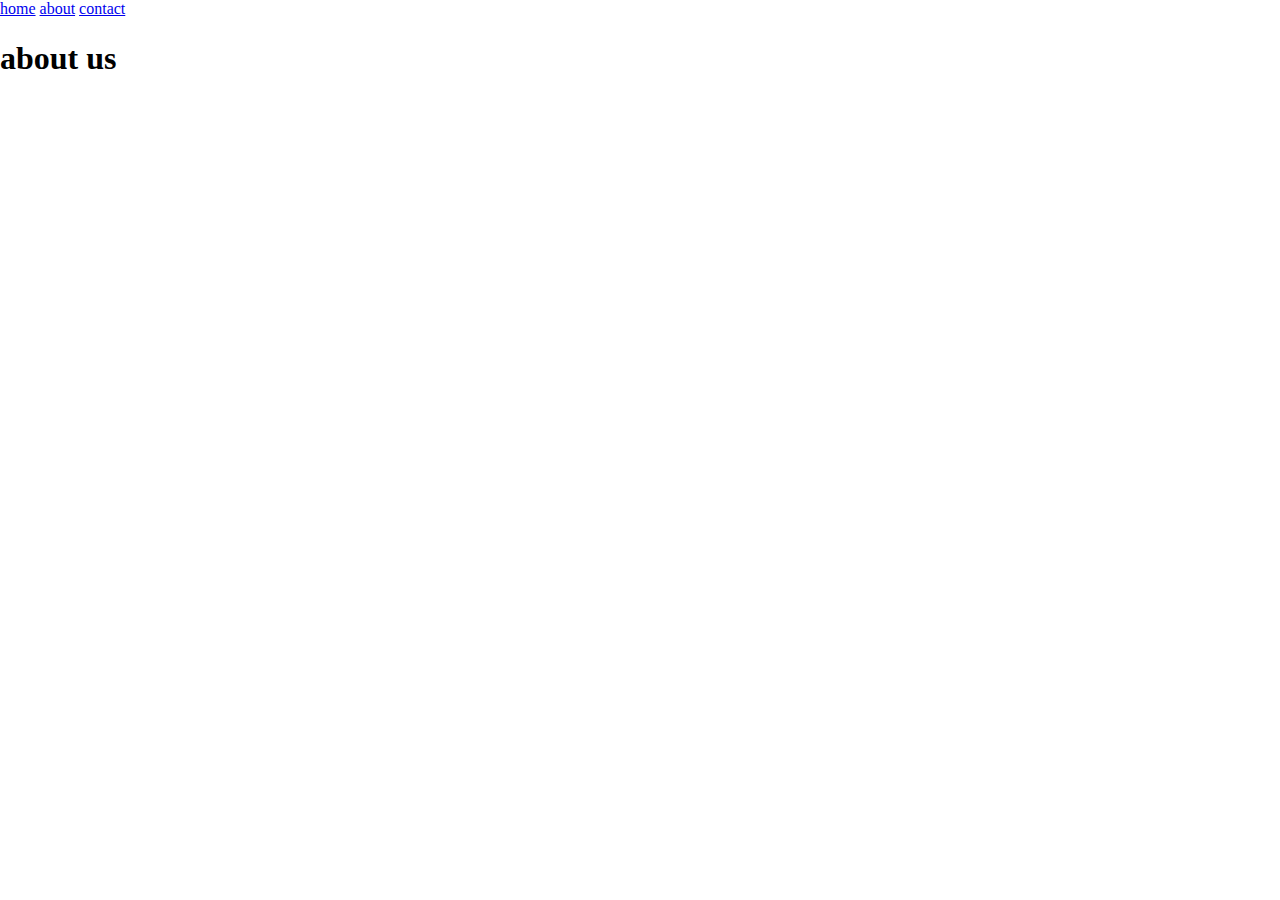
==== project3/about-us.html @ 9f2aea53 "multiple html pages added, hyperlink added" ====
<!DOCTYPE html>
<html lang="en">
    <head>
        <meta charset="UTF-8" />
        <meta http-equiv="X-UA-Compatible" content="IE=edge" />
        <meta name="viewport" content="width=device-width, initial-scale=1.0" />
        <link rel="stylesheet" href="./assets/css/normalize.css" />
        <link rel="stylesheet" href="./assets/css/styles.css" />
        <link rel="icon" href="./assets/images/favicon.png" />
        <title>about</title>
    </head>
    <body>
        <header>
            <nav>
                <a href="./index.html">home</a>
                <a href="./about-us.html">about</a>
                <a href="./contact.html">contact</a>
            </nav>
        </header>
        <h1>about us</h1>
    </body>
</html>
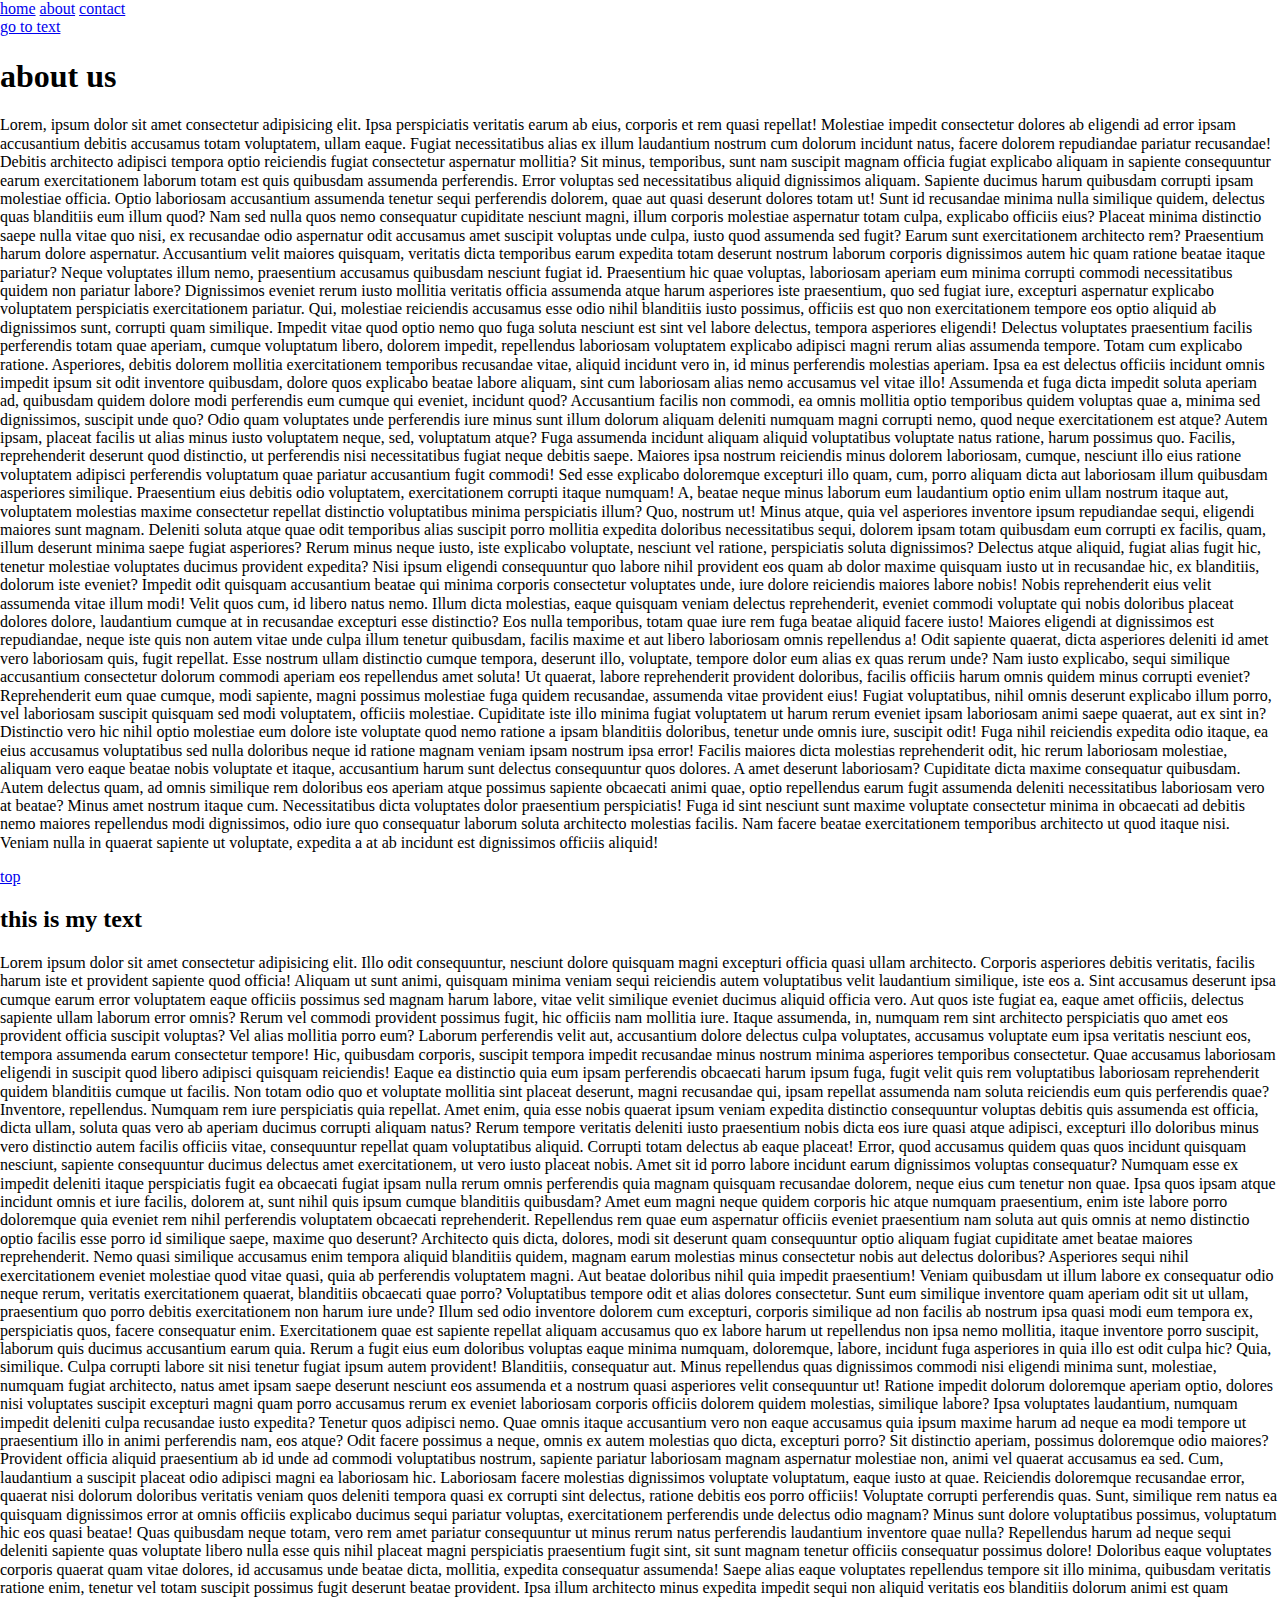
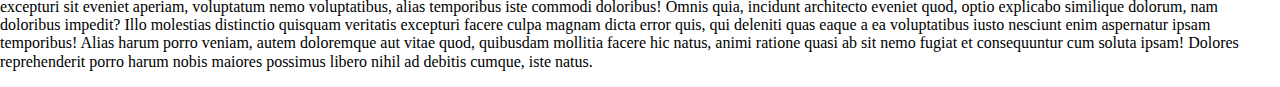
==== commit 6ef77aa3: "more hyperlink added" ====
--- a/project3/about-us.html
+++ b/project3/about-us.html
@@ -17,6 +17,11 @@
                 <a href="./contact.html">contact</a>
             </nav>
         </header>
+        <a href="#text">go to text</a>
         <h1>about us</h1>
+        <p id="top">Lorem, ipsum dolor sit amet consectetur adipisicing elit. Ipsa perspiciatis veritatis earum ab eius, corporis et rem quasi repellat! Molestiae impedit consectetur dolores ab eligendi ad error ipsam accusantium debitis accusamus totam voluptatem, ullam eaque. Fugiat necessitatibus alias ex illum laudantium nostrum cum dolorum incidunt natus, facere dolorem repudiandae pariatur recusandae! Debitis architecto adipisci tempora optio reiciendis fugiat consectetur aspernatur mollitia? Sit minus, temporibus, sunt nam suscipit magnam officia fugiat explicabo aliquam in sapiente consequuntur earum exercitationem laborum totam est quis quibusdam assumenda perferendis. Error voluptas sed necessitatibus aliquid dignissimos aliquam. Sapiente ducimus harum quibusdam corrupti ipsam molestiae officia. Optio laboriosam accusantium assumenda tenetur sequi perferendis dolorem, quae aut quasi deserunt dolores totam ut! Sunt id recusandae minima nulla similique quidem, delectus quas blanditiis eum illum quod? Nam sed nulla quos nemo consequatur cupiditate nesciunt magni, illum corporis molestiae aspernatur totam culpa, explicabo officiis eius? Placeat minima distinctio saepe nulla vitae quo nisi, ex recusandae odio aspernatur odit accusamus amet suscipit voluptas unde culpa, iusto quod assumenda sed fugit? Earum sunt exercitationem architecto rem? Praesentium harum dolore aspernatur. Accusantium velit maiores quisquam, veritatis dicta temporibus earum expedita totam deserunt nostrum laborum corporis dignissimos autem hic quam ratione beatae itaque pariatur? Neque voluptates illum nemo, praesentium accusamus quibusdam nesciunt fugiat id. Praesentium hic quae voluptas, laboriosam aperiam eum minima corrupti commodi necessitatibus quidem non pariatur labore? Dignissimos eveniet rerum iusto mollitia veritatis officia assumenda atque harum asperiores iste praesentium, quo sed fugiat iure, excepturi aspernatur explicabo voluptatem perspiciatis exercitationem pariatur. Qui, molestiae reiciendis accusamus esse odio nihil blanditiis iusto possimus, officiis est quo non exercitationem tempore eos optio aliquid ab dignissimos sunt, corrupti quam similique. Impedit vitae quod optio nemo quo fuga soluta nesciunt est sint vel labore delectus, tempora asperiores eligendi! Delectus voluptates praesentium facilis perferendis totam quae aperiam, cumque voluptatum libero, dolorem impedit, repellendus laboriosam voluptatem explicabo adipisci magni rerum alias assumenda tempore. Totam cum explicabo ratione. Asperiores, debitis dolorem mollitia exercitationem temporibus recusandae vitae, aliquid incidunt vero in, id minus perferendis molestias aperiam. Ipsa ea est delectus officiis incidunt omnis impedit ipsum sit odit inventore quibusdam, dolore quos explicabo beatae labore aliquam, sint cum laboriosam alias nemo accusamus vel vitae illo! Assumenda et fuga dicta impedit soluta aperiam ad, quibusdam quidem dolore modi perferendis eum cumque qui eveniet, incidunt quod? Accusantium facilis non commodi, ea omnis mollitia optio temporibus quidem voluptas quae a, minima sed dignissimos, suscipit unde quo? Odio quam voluptates unde perferendis iure minus sunt illum dolorum aliquam deleniti numquam magni corrupti nemo, quod neque exercitationem est atque? Autem ipsam, placeat facilis ut alias minus iusto voluptatem neque, sed, voluptatum atque? Fuga assumenda incidunt aliquam aliquid voluptatibus voluptate natus ratione, harum possimus quo. Facilis, reprehenderit deserunt quod distinctio, ut perferendis nisi necessitatibus fugiat neque debitis saepe. Maiores ipsa nostrum reiciendis minus dolorem laboriosam, cumque, nesciunt illo eius ratione voluptatem adipisci perferendis voluptatum quae pariatur accusantium fugit commodi! Sed esse explicabo doloremque excepturi illo quam, cum, porro aliquam dicta aut laboriosam illum quibusdam asperiores similique. Praesentium eius debitis odio voluptatem, exercitationem corrupti itaque numquam! A, beatae neque minus laborum eum laudantium optio enim ullam nostrum itaque aut, voluptatem molestias maxime consectetur repellat distinctio voluptatibus minima perspiciatis illum? Quo, nostrum ut! Minus atque, quia vel asperiores inventore ipsum repudiandae sequi, eligendi maiores sunt magnam. Deleniti soluta atque quae odit temporibus alias suscipit porro mollitia expedita doloribus necessitatibus sequi, dolorem ipsam totam quibusdam eum corrupti ex facilis, quam, illum deserunt minima saepe fugiat asperiores? Rerum minus neque iusto, iste explicabo voluptate, nesciunt vel ratione, perspiciatis soluta dignissimos? Delectus atque aliquid, fugiat alias fugit hic, tenetur molestiae voluptates ducimus provident expedita? Nisi ipsum eligendi consequuntur quo labore nihil provident eos quam ab dolor maxime quisquam iusto ut in recusandae hic, ex blanditiis, dolorum iste eveniet? Impedit odit quisquam accusantium beatae qui minima corporis consectetur voluptates unde, iure dolore reiciendis maiores labore nobis! Nobis reprehenderit eius velit assumenda vitae illum modi! Velit quos cum, id libero natus nemo. Illum dicta molestias, eaque quisquam veniam delectus reprehenderit, eveniet commodi voluptate qui nobis doloribus placeat dolores dolore, laudantium cumque at in recusandae excepturi esse distinctio? Eos nulla temporibus, totam quae iure rem fuga beatae aliquid facere iusto! Maiores eligendi at dignissimos est repudiandae, neque iste quis non autem vitae unde culpa illum tenetur quibusdam, facilis maxime et aut libero laboriosam omnis repellendus a! Odit sapiente quaerat, dicta asperiores deleniti id amet vero laboriosam quis, fugit repellat. Esse nostrum ullam distinctio cumque tempora, deserunt illo, voluptate, tempore dolor eum alias ex quas rerum unde? Nam iusto explicabo, sequi similique accusantium consectetur dolorum commodi aperiam eos repellendus amet soluta! Ut quaerat, labore reprehenderit provident doloribus, facilis officiis harum omnis quidem minus corrupti eveniet? Reprehenderit eum quae cumque, modi sapiente, magni possimus molestiae fuga quidem recusandae, assumenda vitae provident eius! Fugiat voluptatibus, nihil omnis deserunt explicabo illum porro, vel laboriosam suscipit quisquam sed modi voluptatem, officiis molestiae. Cupiditate iste illo minima fugiat voluptatem ut harum rerum eveniet ipsam laboriosam animi saepe quaerat, aut ex sint in? Distinctio vero hic nihil optio molestiae eum dolore iste voluptate quod nemo ratione a ipsam blanditiis doloribus, tenetur unde omnis iure, suscipit odit! Fuga nihil reiciendis expedita odio itaque, ea eius accusamus voluptatibus sed nulla doloribus neque id ratione magnam veniam ipsam nostrum ipsa error! Facilis maiores dicta molestias reprehenderit odit, hic rerum laboriosam molestiae, aliquam vero eaque beatae nobis voluptate et itaque, accusantium harum sunt delectus consequuntur quos dolores. A amet deserunt laboriosam? Cupiditate dicta maxime consequatur quibusdam. Autem delectus quam, ad omnis similique rem doloribus eos aperiam atque possimus sapiente obcaecati animi quae, optio repellendus earum fugit assumenda deleniti necessitatibus laboriosam vero at beatae? Minus amet nostrum itaque cum. Necessitatibus dicta voluptates dolor praesentium perspiciatis! Fuga id sint nesciunt sunt maxime voluptate consectetur minima in obcaecati ad debitis nemo maiores repellendus modi dignissimos, odio iure quo consequatur laborum soluta architecto molestias facilis. Nam facere beatae exercitationem temporibus architecto ut quod itaque nisi. Veniam nulla in quaerat sapiente ut voluptate, expedita a at ab incidunt est dignissimos officiis aliquid!</p>
+        <a href="#top">top</a>
+        <h2 id="text">this is my text</h2>
+        <p >Lorem ipsum dolor sit amet consectetur adipisicing elit. Illo odit consequuntur, nesciunt dolore quisquam magni excepturi officia quasi ullam architecto. Corporis asperiores debitis veritatis, facilis harum iste et provident sapiente quod officia! Aliquam ut sunt animi, quisquam minima veniam sequi reiciendis autem voluptatibus velit laudantium similique, iste eos a. Sint accusamus deserunt ipsa cumque earum error voluptatem eaque officiis possimus sed magnam harum labore, vitae velit similique eveniet ducimus aliquid officia vero. Aut quos iste fugiat ea, eaque amet officiis, delectus sapiente ullam laborum error omnis? Rerum vel commodi provident possimus fugit, hic officiis nam mollitia iure. Itaque assumenda, in, numquam rem sint architecto perspiciatis quo amet eos provident officia suscipit voluptas? Vel alias mollitia porro eum? Laborum perferendis velit aut, accusantium dolore delectus culpa voluptates, accusamus voluptate eum ipsa veritatis nesciunt eos, tempora assumenda earum consectetur tempore! Hic, quibusdam corporis, suscipit tempora impedit recusandae minus nostrum minima asperiores temporibus consectetur. Quae accusamus laboriosam eligendi in suscipit quod libero adipisci quisquam reiciendis! Eaque ea distinctio quia eum ipsam perferendis obcaecati harum ipsum fuga, fugit velit quis rem voluptatibus laboriosam reprehenderit quidem blanditiis cumque ut facilis. Non totam odio quo et voluptate mollitia sint placeat deserunt, magni recusandae qui, ipsam repellat assumenda nam soluta reiciendis eum quis perferendis quae? Inventore, repellendus. Numquam rem iure perspiciatis quia repellat. Amet enim, quia esse nobis quaerat ipsum veniam expedita distinctio consequuntur voluptas debitis quis assumenda est officia, dicta ullam, soluta quas vero ab aperiam ducimus corrupti aliquam natus? Rerum tempore veritatis deleniti iusto praesentium nobis dicta eos iure quasi atque adipisci, excepturi illo doloribus minus vero distinctio autem facilis officiis vitae, consequuntur repellat quam voluptatibus aliquid. Corrupti totam delectus ab eaque placeat! Error, quod accusamus quidem quas quos incidunt quisquam nesciunt, sapiente consequuntur ducimus delectus amet exercitationem, ut vero iusto placeat nobis. Amet sit id porro labore incidunt earum dignissimos voluptas consequatur? Numquam esse ex impedit deleniti itaque perspiciatis fugit ea obcaecati fugiat ipsam nulla rerum omnis perferendis quia magnam quisquam recusandae dolorem, neque eius cum tenetur non quae. Ipsa quos ipsam atque incidunt omnis et iure facilis, dolorem at, sunt nihil quis ipsum cumque blanditiis quibusdam? Amet eum magni neque quidem corporis hic atque numquam praesentium, enim iste labore porro doloremque quia eveniet rem nihil perferendis voluptatem obcaecati reprehenderit. Repellendus rem quae eum aspernatur officiis eveniet praesentium nam soluta aut quis omnis at nemo distinctio optio facilis esse porro id similique saepe, maxime quo deserunt? Architecto quis dicta, dolores, modi sit deserunt quam consequuntur optio aliquam fugiat cupiditate amet beatae maiores reprehenderit. Nemo quasi similique accusamus enim tempora aliquid blanditiis quidem, magnam earum molestias minus consectetur nobis aut delectus doloribus? Asperiores sequi nihil exercitationem eveniet molestiae quod vitae quasi, quia ab perferendis voluptatem magni. Aut beatae doloribus nihil quia impedit praesentium! Veniam quibusdam ut illum labore ex consequatur odio neque rerum, veritatis exercitationem quaerat, blanditiis obcaecati quae porro? Voluptatibus tempore odit et alias dolores consectetur. Sunt eum similique inventore quam aperiam odit sit ut ullam, praesentium quo porro debitis exercitationem non harum iure unde? Illum sed odio inventore dolorem cum excepturi, corporis similique ad non facilis ab nostrum ipsa quasi modi eum tempora ex, perspiciatis quos, facere consequatur enim. Exercitationem quae est sapiente repellat aliquam accusamus quo ex labore harum ut repellendus non ipsa nemo mollitia, itaque inventore porro suscipit, laborum quis ducimus accusantium earum quia. Rerum a fugit eius eum doloribus voluptas eaque minima numquam, doloremque, labore, incidunt fuga asperiores in quia illo est odit culpa hic? Quia, similique. Culpa corrupti labore sit nisi tenetur fugiat ipsum autem provident! Blanditiis, consequatur aut. Minus repellendus quas dignissimos commodi nisi eligendi minima sunt, molestiae, numquam fugiat architecto, natus amet ipsam saepe deserunt nesciunt eos assumenda et a nostrum quasi asperiores velit consequuntur ut! Ratione impedit dolorum doloremque aperiam optio, dolores nisi voluptates suscipit excepturi magni quam porro accusamus rerum ex eveniet laboriosam corporis officiis dolorem quidem molestias, similique labore? Ipsa voluptates laudantium, numquam impedit deleniti culpa recusandae iusto expedita? Tenetur quos adipisci nemo. Quae omnis itaque accusantium vero non eaque accusamus quia ipsum maxime harum ad neque ea modi tempore ut praesentium illo in animi perferendis nam, eos atque? Odit facere possimus a neque, omnis ex autem molestias quo dicta, excepturi porro? Sit distinctio aperiam, possimus doloremque odio maiores? Provident officia aliquid praesentium ab id unde ad commodi voluptatibus nostrum, sapiente pariatur laboriosam magnam aspernatur molestiae non, animi vel quaerat accusamus ea sed. Cum, laudantium a suscipit placeat odio adipisci magni ea laboriosam hic. Laboriosam facere molestias dignissimos voluptate voluptatum, eaque iusto at quae. Reiciendis doloremque recusandae error, quaerat nisi dolorum doloribus veritatis veniam quos deleniti tempora quasi ex corrupti sint delectus, ratione debitis eos porro officiis! Voluptate corrupti perferendis quas. Sunt, similique rem natus ea quisquam dignissimos error at omnis officiis explicabo ducimus sequi pariatur voluptas, exercitationem perferendis unde delectus odio magnam? Minus sunt dolore voluptatibus possimus, voluptatum hic eos quasi beatae! Quas quibusdam neque totam, vero rem amet pariatur consequuntur ut minus rerum natus perferendis laudantium inventore quae nulla? Repellendus harum ad neque sequi deleniti sapiente quas voluptate libero nulla esse quis nihil placeat magni perspiciatis praesentium fugit sint, sit sunt magnam tenetur officiis consequatur possimus dolore! Doloribus eaque voluptates corporis quaerat quam vitae dolores, id accusamus unde beatae dicta, mollitia, expedita consequatur assumenda! Saepe alias eaque voluptates repellendus tempore sit illo minima, quibusdam veritatis ratione enim, tenetur vel totam suscipit possimus fugit deserunt beatae provident. Ipsa illum architecto minus expedita impedit sequi non aliquid veritatis eos blanditiis dolorum animi est quam excepturi sit eveniet aperiam, voluptatum nemo voluptatibus, alias temporibus iste commodi doloribus! Omnis quia, incidunt architecto eveniet quod, optio explicabo similique dolorum, nam doloribus impedit? Illo molestias distinctio quisquam veritatis excepturi facere culpa magnam dicta error quis, qui deleniti quas eaque a ea voluptatibus iusto nesciunt enim aspernatur ipsam temporibus! Alias harum porro veniam, autem doloremque aut vitae quod, quibusdam mollitia facere hic natus, animi ratione quasi ab sit nemo fugiat et consequuntur cum soluta ipsam! Dolores reprehenderit porro harum nobis maiores possimus libero nihil ad debitis cumque, iste natus.</p>
     </body>
 </html>
